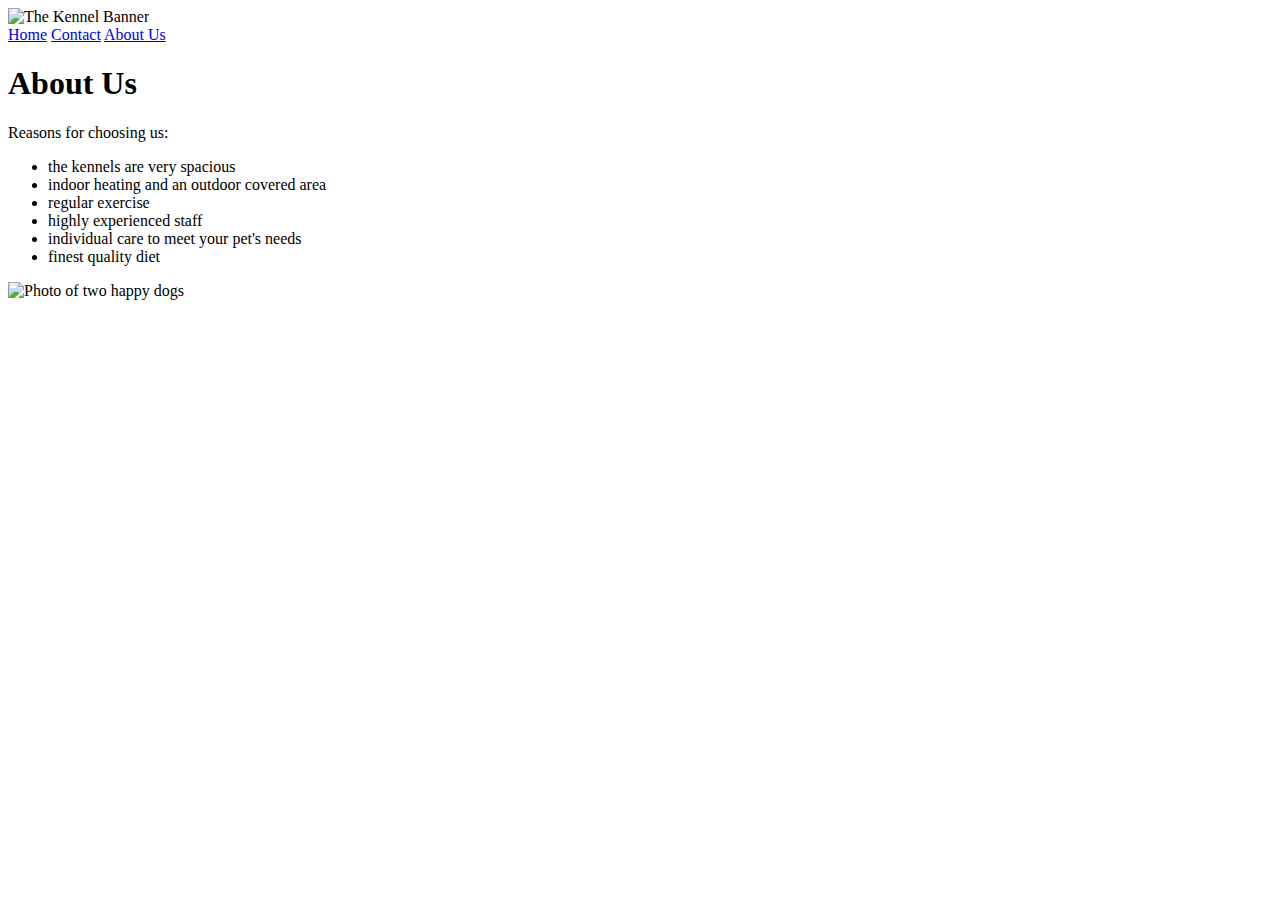
==== aboutUs.html @ 66b63873 "Add files via upload" ====
<!DOCTYPE html>
<html lang="en">
<head>
    <meta charset="UTF-8">
    <meta http-equiv="X-UA-Compatible" content="IE=edge">
    <meta name="viewport" content="width=device-width, initial-scale=1.0">
    <title>The Kennel</title>
    <link href="CSS/kennelStyle.css" rel="stylesheet" type="text/css">
</head>
<body>
    
    <div id="header"><img src="Images/logo1.png"  width="100%" alt="The Kennel Banner"></div>

    <nav>
        <a href="index.html">Home</a>
        <a href="contact.html">Contact</a>
        <a href="aboutUs.html">About Us</a>
    </nav>

    <h1 class="about">About Us</h1>

    <p class="reasons">Reasons for choosing us:</p>

    <ul>
        <li>the kennels are very spacious</li>
        <li>indoor heating and an outdoor covered area</li>
        <li>regular exercise</li>
        <li>highly experienced staff</li>
        <li>individual care to meet your pet's needs</li>
        <li>finest quality diet</li>
    </ul>

    <img class="dogs" src="Images/dogs.png" alt="Photo of two happy dogs">
    
</body>
</html>
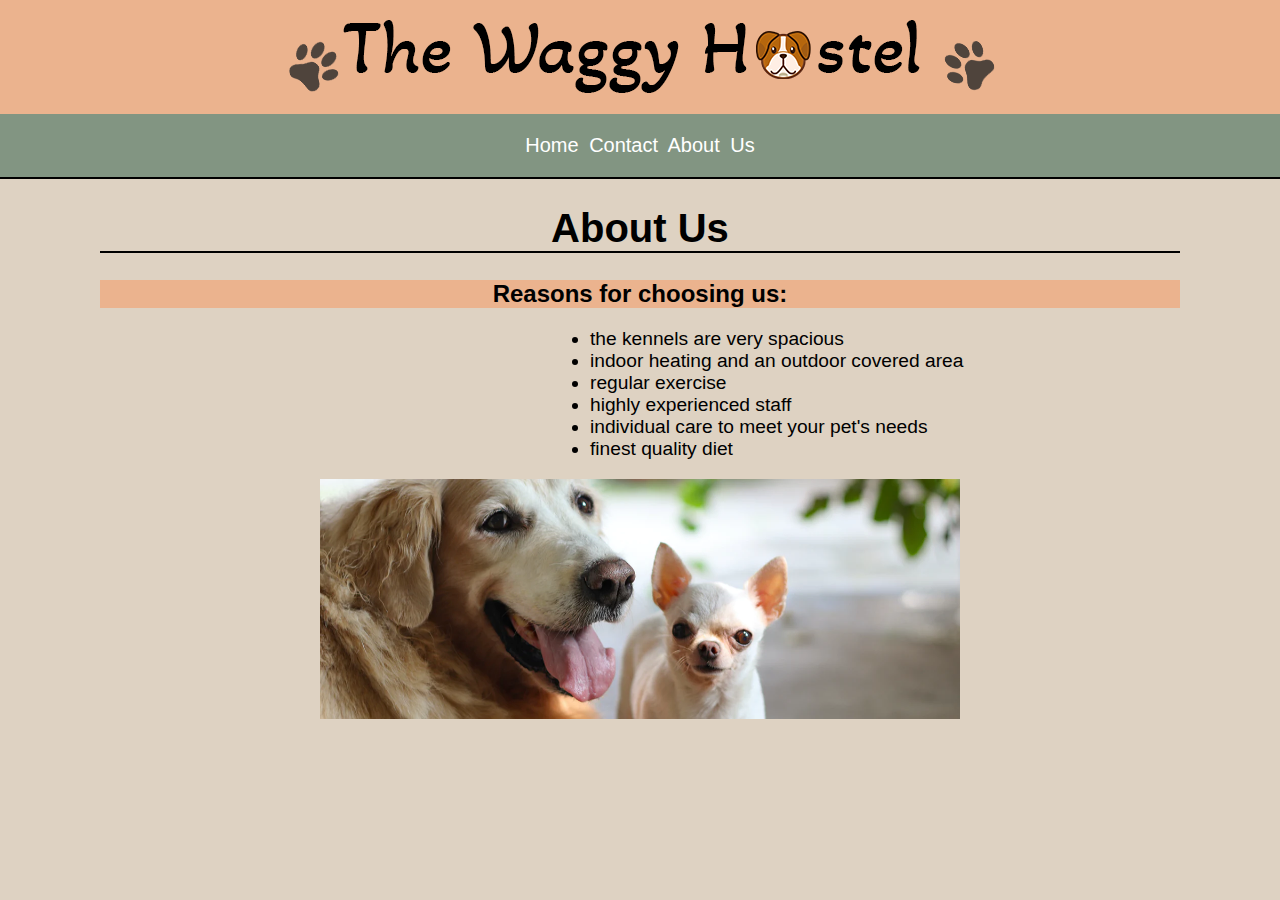
==== commit 045cac26: "Update aboutUs.html" ====
--- a/aboutUs.html
+++ b/aboutUs.html
@@ -5,11 +5,11 @@
     <meta http-equiv="X-UA-Compatible" content="IE=edge">
     <meta name="viewport" content="width=device-width, initial-scale=1.0">
     <title>The Kennel</title>
-    <link href="CSS/kennelStyle.css" rel="stylesheet" type="text/css">
+    <link href="kennelStyle.css" rel="stylesheet" type="text/css">
 </head>
 <body>
     
-    <div id="header"><img src="Images/logo1.png"  width="100%" alt="The Kennel Banner"></div>
+    <div id="header"><img src="logo1.png"  width="100%" alt="The Kennel Banner"></div>
 
     <nav>
         <a href="index.html">Home</a>
@@ -30,7 +30,7 @@
         <li>finest quality diet</li>
     </ul>
 
-    <img class="dogs" src="Images/dogs.png" alt="Photo of two happy dogs">
+    <img class="dogs" src="dogs.png" alt="Photo of two happy dogs">
     
 </body>
-</html>+</html>
--- a/kennelStyle.css
+++ b/kennelStyle.css
@@ -0,0 +1,166 @@
+/*Stylesheet for The Waggy Hostel*/
+/*HTML/CSS Practice*/
+/*2022*/
+/* Colours: #829582, #d08a56, #c1cac9, #ebb38e, #ded2c2, #828584 */
+
+body {
+    background-color: #ded2c2;
+    font-family: Arial, Helvetica, sans-serif;
+    color: #000000;
+    margin: 0;
+}
+
+#header {
+    background-color: #ebb38e;
+    padding: 10px;
+    text-align: center;
+}
+
+#header img {
+    width: 75%;
+    max-width: 728px;
+}
+
+nav {
+    text-align: center;
+    background-color: #829582 ;
+    font-size: 1.25em;
+    padding-top: 20px;
+    padding-bottom: 20px;
+    border-bottom: 2px solid #000000;
+    word-spacing: 5px;
+}
+
+nav a {
+    font-size: 1,5em;
+    color: #ffffff;
+    text-decoration:none;   
+}
+
+nav a:hover {
+    color: #000000;
+}
+
+.dogimg1 {
+    margin-left: 20px;
+    margin-right: 20px;
+    margin-top: 20px;
+    margin-bottom: 200px;
+    padding: 10px;
+    text-align: center;
+}
+
+.dogimg1 img {
+    float: left;
+    margin: 20px 20px 20px 20px;
+    border: 3px solid #ffffff;
+    max-width: 500px;
+}
+
+.dogimg2 {
+    margin: 20px 20px 20px 20px;
+    padding: 10px;
+    text-align: center;
+}
+
+.dogimg2 img {
+    float: left;
+    margin: 20px 20px 20px 20px;
+    border: 3px solid #ffffff;
+    max-width: 500px;
+}
+
+.kennels {
+    text-align: center;
+    margin-left: 570px;
+    margin-right: 30px;
+    font-family:Arial, Helvetica, sans-serif;
+    border-bottom: 2px solid #000000;
+}
+
+.staff {
+    text-align: center;
+    margin-left: 570px;
+    margin-right: 30px;
+    font-family:Arial, Helvetica, sans-serif;
+    border-bottom: 2px solid #000000;
+}
+
+.paraFirst {
+    text-align: center;
+    font-family:Arial, Helvetica, sans-serif;
+    font-size: large;
+    font-style: italic;
+    margin: 20px 20px 20px 20px;
+}
+
+.paraSecond {
+    text-align: center;
+    font-family: Arial, Helvetica, sans-serif;
+    font-size: large;
+    font-style: italic;
+    margin: 20px 20px 20px 20px;
+}
+
+.contact {
+    text-align: center;
+    font-family: Arial, Helvetica, sans-serif;
+    border-bottom: 2px solid #000000;
+    font-size: 2.5em;
+    margin-left: 100px;
+    margin-right: 100px;
+}
+
+.loc {
+    float: left;
+    margin-left: 300px;
+    font-family: Arial, Helvetica, sans-serif;
+}
+
+.tel {
+    float: right;
+    margin-right: 300px;
+    font-family: Arial, Helvetica, sans-serif;
+}
+
+.map {
+    text-align: center;
+    padding: 20px;
+    margin-left: 450px;
+    margin-top: 200px;
+}
+
+.about {
+    text-align: center;
+    font-family: Arial, Helvetica, sans-serif;
+    border-bottom: 2px solid #000000;
+    font-size: 2.5em;
+    margin-left: 100px;
+    margin-right: 100px;
+}
+
+.reasons {
+    text-align: center;
+    font-weight: bold;
+    font-family: Arial, Helvetica, sans-serif;
+    font-size: 1.5em;
+    background-color: #ebb38e;
+    margin: 20px 100px 20px 100px;
+}
+
+ul {
+    text-align: left;
+    font-family: Arial, Helvetica, sans-serif;
+    margin-left: 550px;
+    font-size: 1.2em;
+}
+
+.dogs {
+    width: 50%;
+    margin: 0 auto;
+    display: block;
+    max-width: 1000px;
+}
+
+
+
